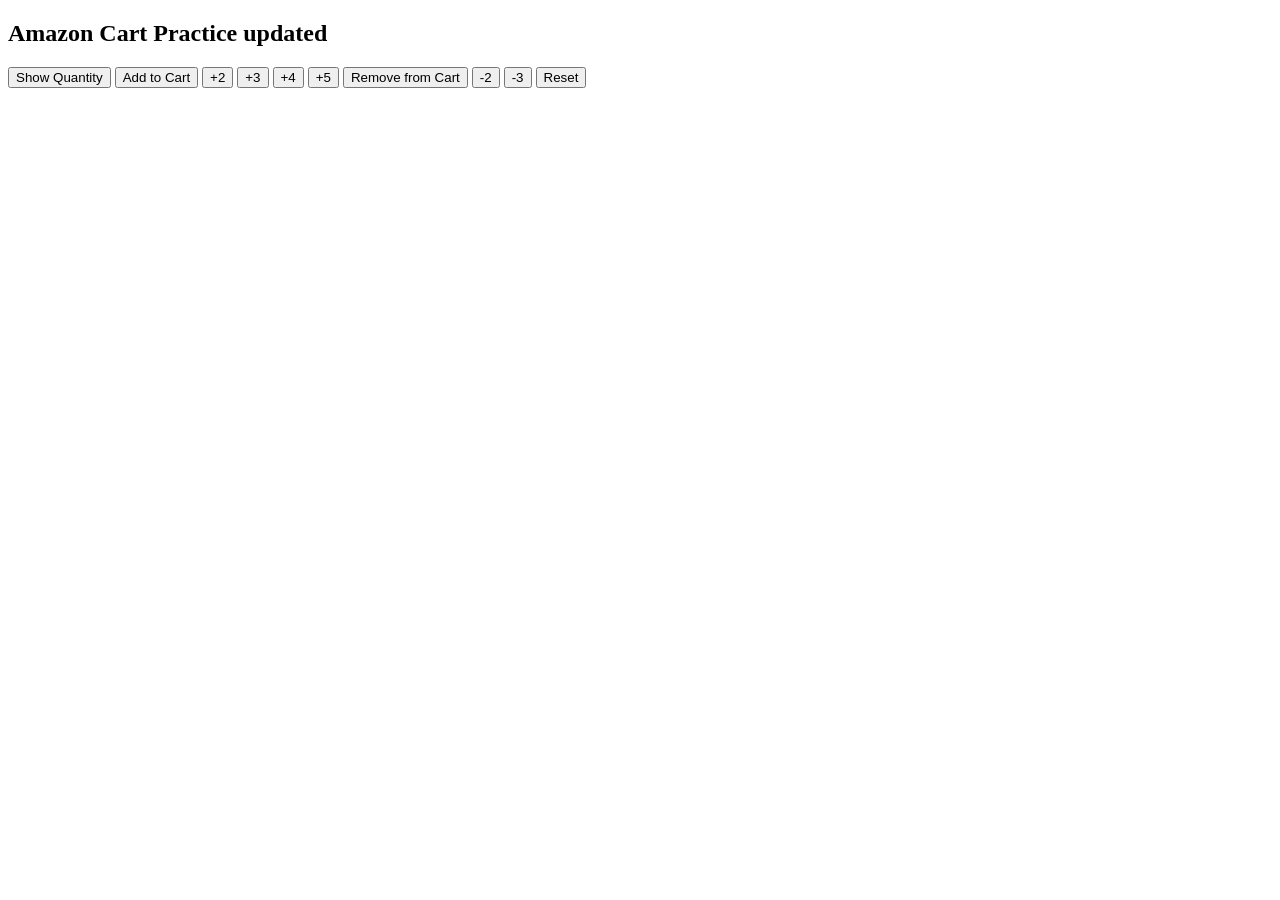
==== Practice/practice.html @ b171a4c5 "Day 10" ====
<!DOCTYPE html>
<html lang="en">
<head>
  <meta charset="UTF-8">
  <meta name="viewport" content="width=device-width, initial-scale=1.0">
  <title>Practice</title>
</head>
<body>
  <div class="amazon">
  <h2>Amazon Cart Practice updated</h2>
  <button onclick="console.log(`Cart Quantity : ${cartQuantity}`)">Show Quantity</button>
  <button onclick="
  cartQuantity >= 10 ? alert('Cart is full') : 
  (cartQuantity++,  (cartQuantity > 10 ? cartQuantity = 10 : null), console.log(`Cart Quantity : ${cartQuantity}`));">Add to Cart</button>
  <button onclick="cartQuantity >= 10 ? alert('Cart is full') : 
  (cartQuantity += 2,  (cartQuantity > 10 ? cartQuantity = 10 : null), console.log(`Cart Quantity : ${cartQuantity}`));">+2</button>
  <button onclick="cartQuantity >= 10 ? alert('Cart is full') : 
  (cartQuantity += 3,  (cartQuantity > 10 ? cartQuantity = 10 : null), console.log(`Cart Quantity : ${cartQuantity}`));">+3</button>
  <button onclick="cartQuantity >= 10 ? alert('Cart is full') : 
  (cartQuantity += 4,  (cartQuantity > 10 ? cartQuantity = 10 : null), console.log(`Cart Quantity : ${cartQuantity}`));">+4
  </button>
  <button onclick="cartQuantity >= 10 ? alert('Cart is full') : 
  (cartQuantity += 5, (cartQuantity > 10 ? cartQuantity = 10 : null), console.log(`Cart Quantity : ${cartQuantity}`));">+5
  </button>
  <button onclick=" if (cartQuantity <= 0) {
    alert('Not enough items in Cart') 
  } else {
    cartQuantity--;
    if (cartQuantity < 0) {
      cartQuantity = 0
    }
     console.log(`Cart Quantity : ${cartQuantity}`);
  }">Remove from Cart
  </button>
  <button onclick=" if (cartQuantity <= 0) {
    alert('Not enough items in Cart') 
  } else {
    cartQuantity -= 2;
    if (cartQuantity < 0) {
      cartQuantity = 0
    }
     console.log(`Cart Quantity : ${cartQuantity}`);
  }">-2
  </button>
  <button onclick=" if (cartQuantity <= 0) {
    alert('Not enough items in Cart') 
  } else {
    cartQuantity -= 3;
    if (cartQuantity < 0) {
      cartQuantity = 0
    }
     console.log(`Cart Quantity : ${cartQuantity}`);
  }">-3
  </button>

  <button onclick="cartQuantity = 0; console.log('Cart was reset!'); console.log(`Cart Quantity : ${cartQuantity}`)">Reset</button>
</div>

<script>

  //FUNCTION PRACTICE
  
  //No. 1
  function sum(x, y) {
    return x + y;
  }
  console.log(sum(3, 5));

  //No. 2
  function greet(name = 'there') {//Here there is a default value
    return `Hello, ${name}`;
  }
  console.log(greet('Ben'));
  console.log(greet());//when we call empty fn it gives hello, undefined
  //to counter this we add a default value to the parameter.

  //No. 3 
  function square(x) {
    return x * x;
  }
  console.log(square(5));

  //No. 4 
  function numType(x) {
    return  x % 2 === 0? 'Even' : 'Odd' ; //% (called modulus) gives remainder
    
  }
  console.log(numType(5));

  //No. 5
  function order(a, b) {
    return a > b ? a : b;
  }
  console.log(order(5, 7));

  //No. 6 
  function calc(x, y, z) {
    if (y === 0 && z === '/') return 'Cannot divide by zero';

    if (z === '+') return `Result is ${x + y}`;
    if (z === '-') return `Result is ${x - y}`;
    if (z === '*') return `Result is ${x * y}`;
    if (z === '/') return `Result is ${x / y}`;
    if (z === '^') return `Result is ${x ** y}`; //can also use Math.pow(x, y)
  }
  console.log(calc(2, 4, '^'));

  //No. 7
  function totalPrice(cost, qty) {
    return cost * qty;
  }
  console.log(totalPrice(20, 4));

  //No. 8
  function examResult(marks) {
    return marks >= 40 ? 'Pass' : 'Fail';
  }
  console.log(examResult(40));
  
  //No. 9
  function fullName(firstName, lastName) {
    return `${firstName} ${lastName}`;
  }
  console.log(fullName('Ben', 'Tennison'));

  //No, 10
  function discount(cost, percent) {
    return cost - (cost * (percent / 100));
  }
  console.log(discount(500, 20));

  //No. 11
  function greater(a, b, c) {
    if (a >= b && a >= c) return a;
    if (b >= a && b >= c) return b;
    else c;
  }
  console.log(greater(4, 9, 6));

  //No. 12
  function grade(marks) {
    return marks >= 90 ? 'A' :
    marks >= 75 ? 'B' :
    marks >= 50 ? 'C' : 'F';
  }
  console.log(grade(95));

  //No. 13
  function logIn(user, password) {
    
    if (user !== 'admin') return 'User not found'; 
    if (password !== 1234) return 'Wrong password';
    return 'Login successful';
  }
  console.log(logIn('admin', 1234));

  //No. 14
  function simpleInt(p, r, t) {
    return (p * r * t) / 100;
  }
  console.log(simpleInt(10000, 2, 2));
  
  //Temperature conversion

  function convertToFahrenheit(celsius) {
    return (celsius * 9/5) + 32;
  }
  console.log(convertToFahrenheit(25));

  function convertToCelsius(fahrenheit) {
    return (fahrenheit - 32) * 5/9;
  }
  console.log(convertToCelsius(86));

 function convertTemperature(deg, unit) {
  if (unit === 'C') return `${convertToFahrenheit(deg)}F`;
  if (unit === 'F') return `${convertToCelsius(deg)}C`;
 }
 console.log(convertTemperature(25, 'C'));
 console.log(convertTemperature(86, 'F'));
 
 //Length conversion

 function convertLength(length, from, to) {
  if (from === 'miles' && to === 'km') return `${length * 1.6} km`;
  if (from === 'km' && to === 'miles') return `${length / 1.6} miles`;
  if (from === 'miles' && to === 'feets') return `${length * 5280} ft`;
  if (from === 'km' && to === 'feets') return `${length * 3281} ft`;
  if (from === 'feets' && to === 'miles') return `${length / 5280} miles`;
  if (from === 'feets' && to === 'km') return `${length / 3281} km`;
  if (from === to) return `${length} ${from}`;
  if (from !== 'feets' || from !== 'miles' || from !== 'km') return `Invalid unit: ${from}`;
 }
 console.log(convertLength(50, 'miles', 'km'));
 console.log(convertLength(32, 'km', 'miles'));
 console.log(convertLength(50, 'km', 'km'));
 console.log(convertLength(5, 'miles', 'feets'));
 console.log(convertLength(5, 'km', 'feets'));
 console.log(convertLength(16405, 'feets', 'km'));
 console.log(convertLength(5, 'lb', 'km'));

</script>
</body>
</html>
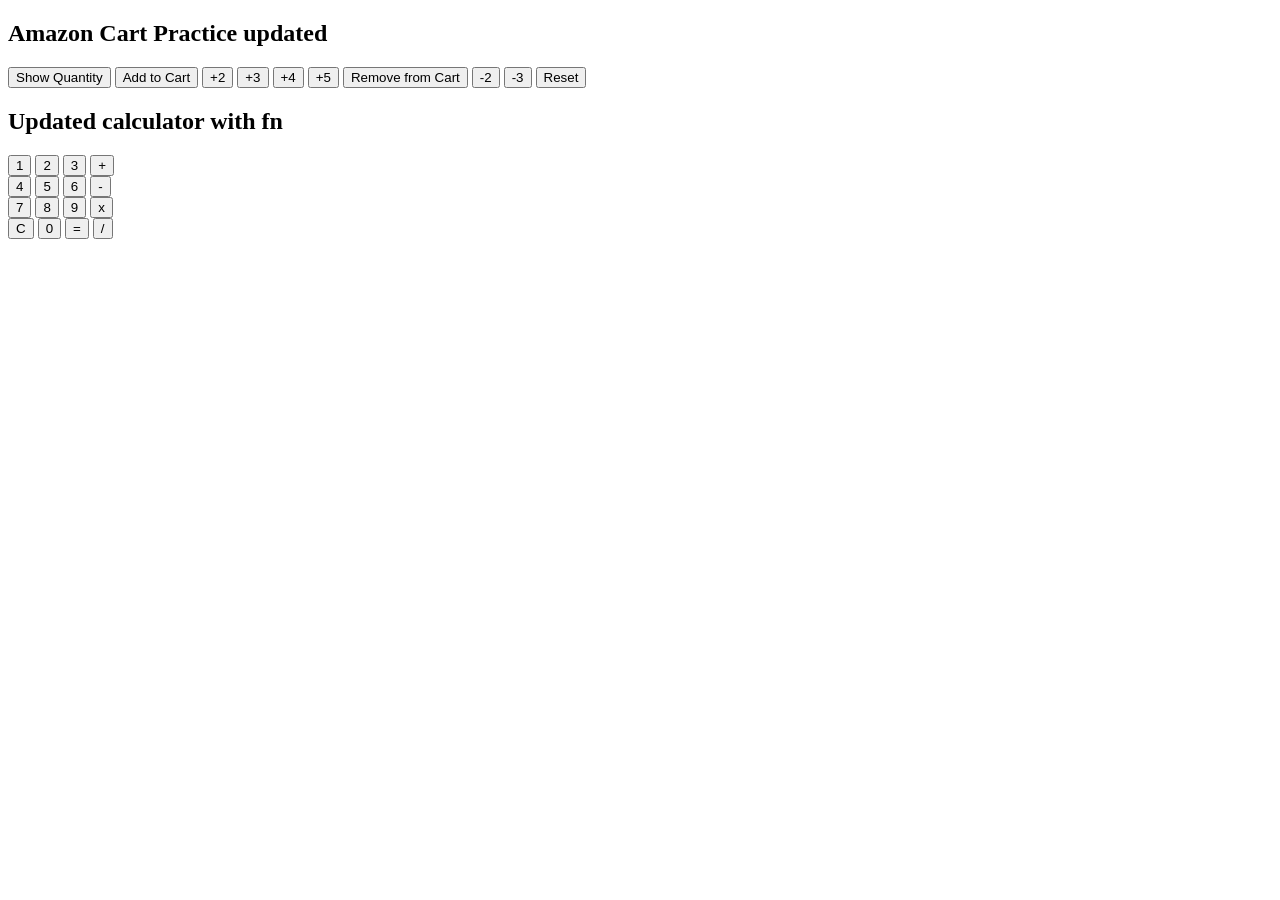
==== commit 898d15d5: "Day  11" ====
--- a/Practice/practice.html
+++ b/Practice/practice.html
@@ -8,55 +8,74 @@
 <body>
   <div class="amazon">
   <h2>Amazon Cart Practice updated</h2>
-  <button onclick="console.log(`Cart Quantity : ${cartQuantity}`)">Show Quantity</button>
   <button onclick="
-  cartQuantity >= 10 ? alert('Cart is full') : 
-  (cartQuantity++,  (cartQuantity > 10 ? cartQuantity = 10 : null), console.log(`Cart Quantity : ${cartQuantity}`));">Add to Cart</button>
-  <button onclick="cartQuantity >= 10 ? alert('Cart is full') : 
-  (cartQuantity += 2,  (cartQuantity > 10 ? cartQuantity = 10 : null), console.log(`Cart Quantity : ${cartQuantity}`));">+2</button>
-  <button onclick="cartQuantity >= 10 ? alert('Cart is full') : 
-  (cartQuantity += 3,  (cartQuantity > 10 ? cartQuantity = 10 : null), console.log(`Cart Quantity : ${cartQuantity}`));">+3</button>
-  <button onclick="cartQuantity >= 10 ? alert('Cart is full') : 
-  (cartQuantity += 4,  (cartQuantity > 10 ? cartQuantity = 10 : null), console.log(`Cart Quantity : ${cartQuantity}`));">+4
-  </button>
-  <button onclick="cartQuantity >= 10 ? alert('Cart is full') : 
-  (cartQuantity += 5, (cartQuantity > 10 ? cartQuantity = 10 : null), console.log(`Cart Quantity : ${cartQuantity}`));">+5
-  </button>
-  <button onclick=" if (cartQuantity <= 0) {
-    alert('Not enough items in Cart') 
-  } else {
-    cartQuantity--;
-    if (cartQuantity < 0) {
-      cartQuantity = 0
-    }
-     console.log(`Cart Quantity : ${cartQuantity}`);
-  }">Remove from Cart
-  </button>
-  <button onclick=" if (cartQuantity <= 0) {
-    alert('Not enough items in Cart') 
-  } else {
-    cartQuantity -= 2;
-    if (cartQuantity < 0) {
-      cartQuantity = 0
-    }
-     console.log(`Cart Quantity : ${cartQuantity}`);
-  }">-2
-  </button>
-  <button onclick=" if (cartQuantity <= 0) {
-    alert('Not enough items in Cart') 
-  } else {
-    cartQuantity -= 3;
-    if (cartQuantity < 0) {
-      cartQuantity = 0
-    }
-     console.log(`Cart Quantity : ${cartQuantity}`);
-  }">-3
-  </button>
+  console.log(`Cart Quantity : ${cartQuantity}`)
+  ">Show Quantity</button>
+
+  <button onclick="cartUpdate(1);">Add to Cart</button>
+  <button onclick="cartUpdate(2);">+2</button>
+  <button onclick="cartUpdate(3);">+3</button>
+  <button onclick="cartUpdate(4);">+4</button>
+  <button onclick="cartUpdate(5);">+5</button>
+  <button onclick="cartUpdate(-1)">Remove from Cart</button>
+  <button onclick="cartUpdate(-2);">-2</button>
+  <button onclick="cartUpdate(-3);">-3</button>
 
   <button onclick="cartQuantity = 0; console.log('Cart was reset!'); console.log(`Cart Quantity : ${cartQuantity}`)">Reset</button>
 </div>
 
+<div class="calculator">
+  <h2>Updated calculator with fn</h2>
+  <button onclick="calculator('1');">1</button>
+  <button onclick="calculator('2')">2</button>
+  <button onclick="calculator('3')">3</button>
+  <button onclick="calculator(' + ')">+</button>
+  <br>
+  <button onclick="calculator('4')">4</button>
+  <button onclick="calculator('5')">5</button>
+  <button onclick="calculator('6')">6</button>
+  <button onclick="calculator(' - ');">-</button>
+  <br>
+  <button onclick="calculator('7')">7</button>
+  <button onclick="calculator('8')">8</button>
+  <button onclick="calculator('9')">9</button>
+  <button onclick="calculator(' * ')">x</button>
+  <br>
+  <button onclick="calculation = '';">C</button>
+  <button onclick="calculator('0')">0</button>
+  <button onclick="
+  calculation = eval(calculation); console.log(calculation); // don't use eval in real life codes - it can potentially be given harmful code to run.
+  ">=</button>
+  <button onclick="calculation(' / ')">/</button>
+</div>
+
 <script>
+
+  //Cart Quantitty
+
+  let cartQuantity = 0;
+
+  function cartUpdate(cart) {
+      cartQuantity += cart;
+
+    if (cartQuantity > 10) {
+      cartQuantity = 10;
+      console.log('Cart is full');
+    } else if (cartQuantity < 0){
+      cartQuantity = 0;
+      console.log('No items in cart');
+    }
+    
+    console.log(`Cart Quantity : ${cartQuantity}`);
+  }
+
+  //Calculator
+
+ let calculation = '';
+ function calculator(value) {
+  calculation += value;
+  console.log(calculation);
+ }
 
   //FUNCTION PRACTICE
   
